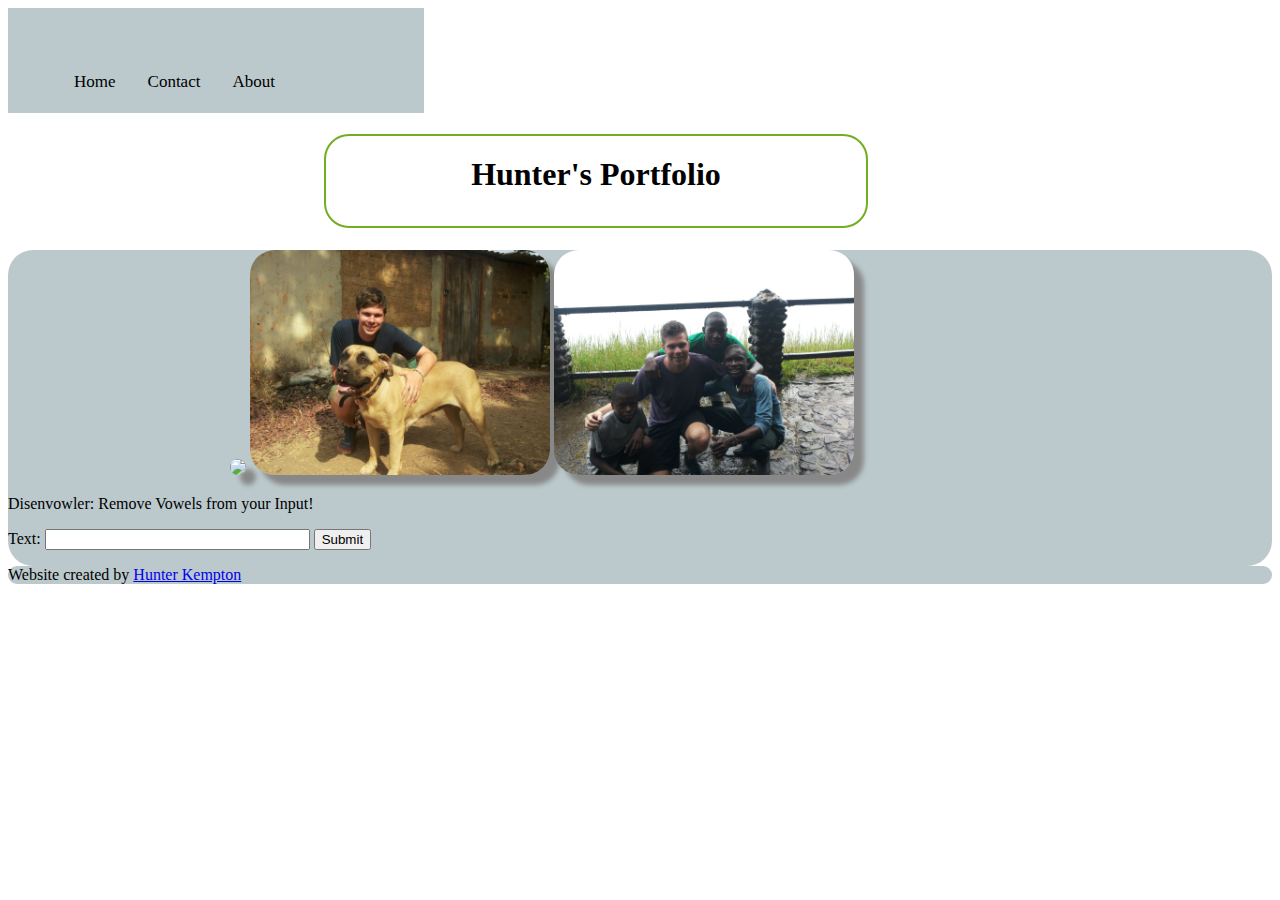
==== index.html @ 30e596b7 "Added JS file" ====
<!DOCTYPE html>

<head>
    <title>Hunter's Portfolio</title>
	<link rel="stylesheet" href="Portfolio.css">   
	<!-- <link href='//fonts.googleapis.com/css?family=Heebo' rel='stylesheet'> -->
	<script type="text/javascript" src="portfolio.js"></script>
	<style> 
	h1 {
		font-family: heebo; 
		font-size 60px; 
	}
	li {
  list-style: none;
  display: inline;
  align-content: center;
}

	</style>
</head>
  <body>
  <div class="link-container">
  	<ul class="nav">
  <li><a href="index.html">Home</a></li>
  <li><a href="contact.html">Contact</a></li>
  <li><a href="about.html">About</a></li>
</ul>
</div>
		<div>
  		<h1>Hunter's Portfolio</h1>
  		</div>
  		<div class="container">
  			<div class="center-div">
			  	<ul>
			    <li><img class="resize" src="./images/DSC_0144.jpg"></li>
			    <li><img class="resize" src="./images/IMG-20141102-WA0001.jpg"></li>
			    <li><img class="resize" src="./images/IMG-20150419-WA0000.jpg"></li>
			   </ul>
   			</div>
   	    <p>Disenvowler: Remove Vowels from your Input!</p>
		<form id="form1" >
          Text: <input name="name" type="text" size="30">
          <button onclick="allCaps(); return false;">Submit</button>
        </form>
        <p id="demo"></p>


   			<div style="align-content: center;" class="github-widget" data-username="hunter-k"></div>


<script src="https://unpkg.com/github-card@1.2.1/dist/widget.js"></script>
   </div>


  </body>
<div class="container">
  <footer>Website created by <a href="https://www.linkedin.com/in/hunter-kempton-00526a61/">Hunter Kempton</a></footer>
  </div>
---- Portfolio.css ----
h1 {
	text-align: center;
}

ul {
  white-space: nowrap;
}
body {
    background-image: url("http://cdn.firstwefeast.com/assets/2015/06/jazzcups.jpg");

}

ul {
  list-style: none;
  display: inline;
  align-content: center;
}

.resize {
    width: 400px;
    height: auto;
}

.resize {
    width: 300px;
    height: auto;
    box-shadow: 10px 10px 5px #888888;
    border-radius: 25px;
}

.center-div
{
     margin: 0 auto;
     width: 900px; 
}

div.container {
    width: 100%;
    border: 5px;
    border-color: green;
    background: rgba(170, 188, 191, 0.8);
    border-radius: 25px;
}

div.link-container {
	width: 25%;
	height: 5px;
    border: 5px;
    padding: 50px;
    border-color: green;
    background: rgba(170, 188, 191, 0.8);

}

div.github-widget {
	align-content: center;
}


.nav a {
    float: left;
    display: block;
    color: black;
    text-align: center;
    padding: 14px 16px;
    text-decoration: none;
    font-size: 17px;
}

.nav a:hover {
    background-color: #ddd;
    color: black;
}

h1 { 
  background-image: url('http://wallpapercave.com/wp/f2nbsPJ.jpg');
  display: block;
  border-style: solid;
  border-width: 2px;
  position: relative;
  width: 500px;
  margin-left: 25%;
  border-radius: 25px;
  border: 2px solid #73AD21;
  padding: 20px; 
  height: 50px; 

}

ol {
    display: block;
    list-style-type: decimal;
    margin-top: 1em;
    margin-bottom: 1em;
    margin-left: 0;
    margin-right: 0;
    padding-left: 40px;
}
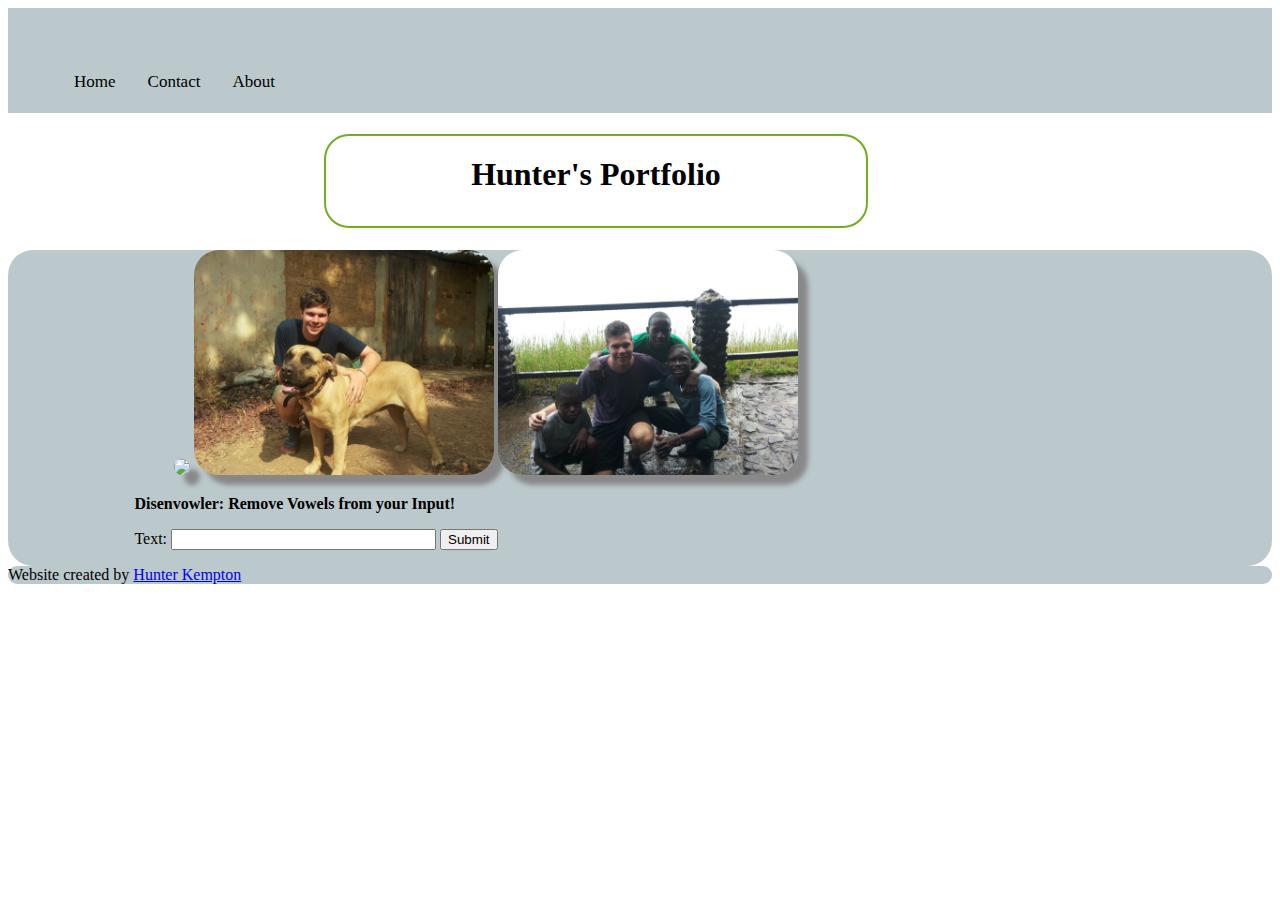
==== commit 8e22d664: "Cleaned up and centered some items" ====
--- a/index.html
+++ b/index.html
@@ -3,20 +3,7 @@
 <head>
     <title>Hunter's Portfolio</title>
 	<link rel="stylesheet" href="Portfolio.css">   
-	<!-- <link href='//fonts.googleapis.com/css?family=Heebo' rel='stylesheet'> -->
 	<script type="text/javascript" src="portfolio.js"></script>
-	<style> 
-	h1 {
-		font-family: heebo; 
-		font-size 60px; 
-	}
-	li {
-  list-style: none;
-  display: inline;
-  align-content: center;
-}
-
-	</style>
 </head>
   <body>
   <div class="link-container">
@@ -37,15 +24,17 @@
 			    <li><img class="resize" src="./images/IMG-20150419-WA0000.jpg"></li>
 			   </ul>
    			</div>
-   	    <p>Disenvowler: Remove Vowels from your Input!</p>
+   		<div>
+   	    <p><strong>Disenvowler: Remove Vowels from your Input!</strong></p>
 		<form id="form1" >
           Text: <input name="name" type="text" size="30">
           <button onclick="allCaps(); return false;">Submit</button>
         </form>
         <p id="demo"></p>
+        </div>
 
 
-   			<div style="align-content: center;" class="github-widget" data-username="hunter-k"></div>
+   			<div align="center" class="github-widget" data-username="hunter-k"></div>
 
 
 <script src="https://unpkg.com/github-card@1.2.1/dist/widget.js"></script>
--- a/Portfolio.css
+++ b/Portfolio.css
@@ -36,7 +36,7 @@
      width: 900px; 
 }
 
-div.container {
+.container {
     width: 100%;
     border: 5px;
     border-color: green;
@@ -44,8 +44,13 @@
     border-radius: 25px;
 }
 
+.container div {
+   margin: 0 auto;
+    width: 80%;
+}
+
 div.link-container {
-	width: 25%;
+	width: auto;
 	height: 5px;
     border: 5px;
     padding: 50px;
@@ -97,4 +102,10 @@
     margin-left: 0;
     margin-right: 0;
     padding-left: 40px;
+}
+
+  li {
+  list-style: none;
+  display: inline;
+  align-content: center;
 }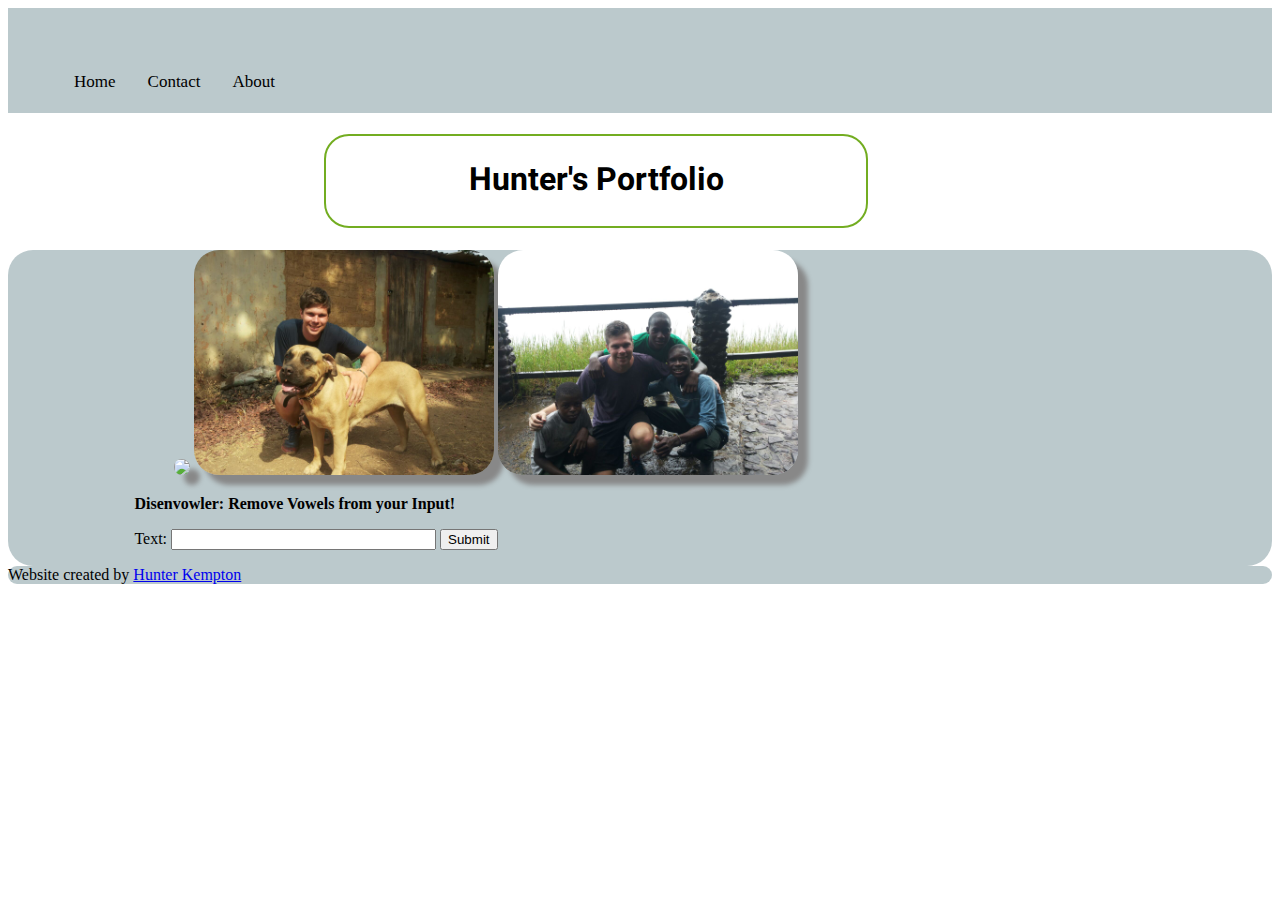
==== commit 7ab6c9cf: "Fixed ordered list issue" ====
--- a/index.html
+++ b/index.html
@@ -2,6 +2,13 @@
 
 <head>
     <title>Hunter's Portfolio</title>
+    <style>
+      li {
+        list-style: none;
+        display: inline;
+        align-content: center;
+        }
+    </style>
 	<link rel="stylesheet" href="Portfolio.css">   
 	<script type="text/javascript" src="portfolio.js"></script>
 </head>
--- a/Portfolio.css
+++ b/Portfolio.css
@@ -1,8 +1,11 @@
-
+@import url("https://fonts.googleapis.com/css?family=Heebo");
 
 h1 {
-	text-align: center;
+  text-align: center;
+  font-family: heebo; 
+    font-size 60px; 
 }
+
 
 ul {
   white-space: nowrap;
@@ -104,8 +107,3 @@
     padding-left: 40px;
 }
 
-  li {
-  list-style: none;
-  display: inline;
-  align-content: center;
-}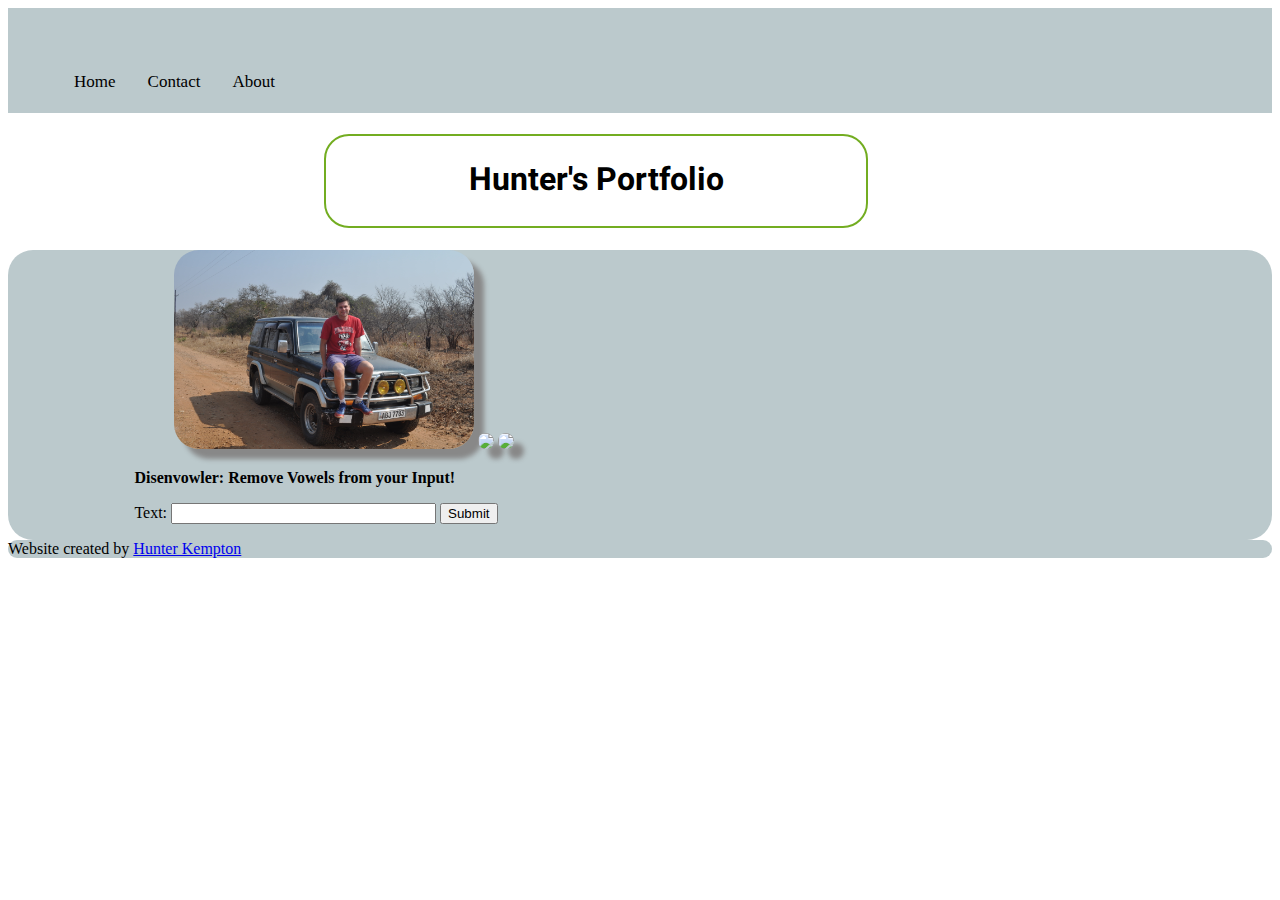
==== commit 1403a91d: "Fixed issue with image file name" ====
--- a/index.html
+++ b/index.html
@@ -9,7 +9,7 @@
         align-content: center;
         }
     </style>
-	<link rel="stylesheet" href="Portfolio.css">   
+	<link rel="stylesheet" href="Portfolio.css">
 	<script type="text/javascript" src="portfolio.js"></script>
 </head>
   <body>
@@ -26,9 +26,9 @@
   		<div class="container">
   			<div class="center-div">
 			  	<ul>
-			    <li><img class="resize" src="./images/DSC_0144.jpg"></li>
-			    <li><img class="resize" src="./images/IMG-20141102-WA0001.jpg"></li>
-			    <li><img class="resize" src="./images/IMG-20150419-WA0000.jpg"></li>
+			    <li><img class="resize" src="./images/DSC_0144.JPG"></li>
+			    <li><img class="resize" src="./images/IMG-20141102-WA0001.JPG"></li>
+			    <li><img class="resize" src="./images/IMG-20150419-WA0000.JPG"></li>
 			   </ul>
    			</div>
    		<div>
@@ -51,4 +51,4 @@
   </body>
 <div class="container">
   <footer>Website created by <a href="https://www.linkedin.com/in/hunter-kempton-00526a61/">Hunter Kempton</a></footer>
-  </div>+  </div>
